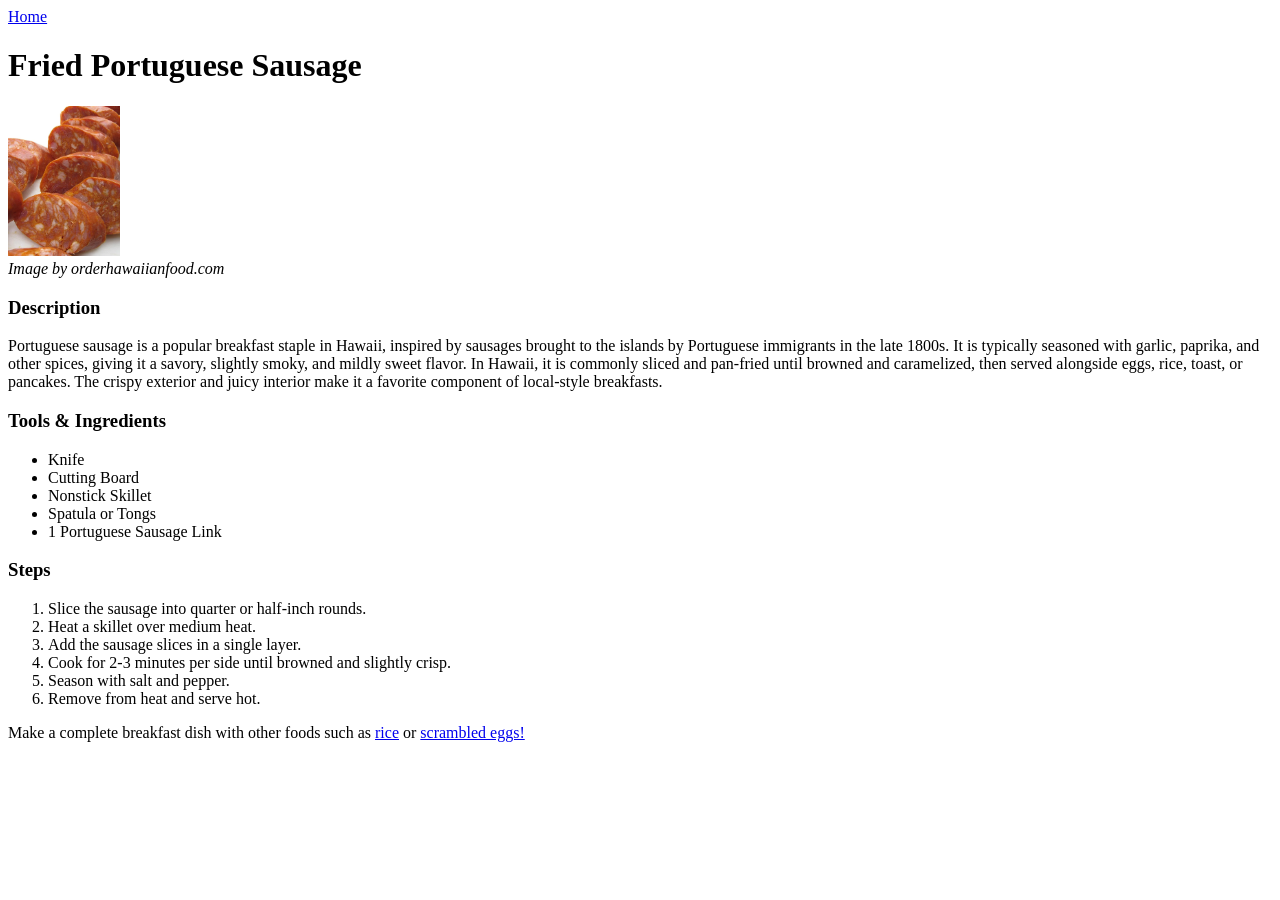
==== recipes/fried-portuguese-sausage.html @ e0628b76 "Added README, index.html, recipes, and images" ====
<!DOCTYPE html>
<html lang="en">
<head>
    <meta charset="UTF-8">
    <meta name="viewport" content="width=device-width, initial-scale=1.0">
    <title>Fried Portuguese Sausage</title>
</head>
<body>
    <a href="../index.html">Home</a>
    <h1>Fried Portuguese Sausage</h1>
    <img src="../images/fried-portuguese-sausage.webp" height="150px">
    <br><em>Image by orderhawaiianfood.com</em>
    <h3>Description</h3>
    <p>
        Portuguese sausage is a popular breakfast staple in Hawaii, inspired by sausages brought to the islands by Portuguese 
        immigrants in the late 1800s. It is typically seasoned with garlic, paprika, and other spices, giving it a savory, slightly 
        smoky, and mildly sweet flavor. In Hawaii, it is commonly sliced and pan-fried until browned and caramelized, then served 
        alongside eggs, rice, toast, or pancakes. The crispy exterior and juicy interior make it a favorite component of local-style 
        breakfasts.
    </p>
    <h3>Tools & Ingredients</h3>
    <ul>
        <li>Knife</li>
        <li>Cutting Board</li>
        <li>Nonstick Skillet</li>
        <li>Spatula or Tongs</li>
        <li>1 Portuguese Sausage Link</li>
    </ul>
    <h3>Steps</h3>
    <ol>
        <li>Slice the sausage into quarter or half-inch rounds.</li>
        <li>Heat a skillet over medium heat.</li>
        <li>Add the sausage slices in a single layer.</li>
        <li>Cook for 2-3 minutes per side until browned and slightly crisp.</li>
        <li>Season with salt and pepper.</li>
        <li>Remove from heat and serve hot.</li>
    </ol>
    <p>
        Make a complete breakfast dish with other foods such as <a href="../recipes/rice.html">rice</a> or 
        <a href="../recipes/scrambled-eggs.html">scrambled eggs!</a>
    </p>



</body>
</html>
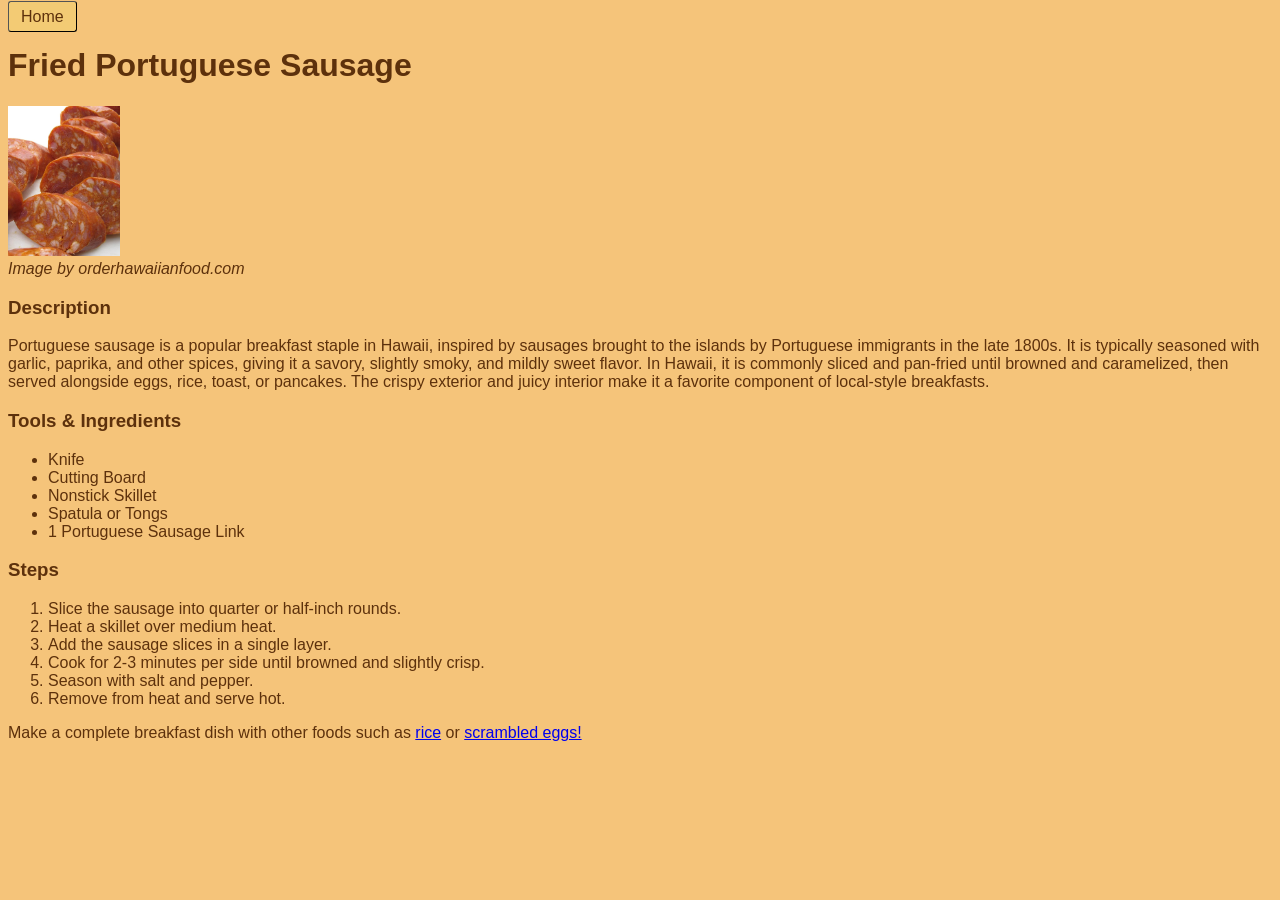
==== commit 14071511: "Added CSS and ammended HTML files to reflect syles" ====
--- a/recipes/fried-portuguese-sausage.html
+++ b/recipes/fried-portuguese-sausage.html
@@ -3,29 +3,35 @@
 <head>
     <meta charset="UTF-8">
     <meta name="viewport" content="width=device-width, initial-scale=1.0">
+    <link rel="stylesheet" href="../styles.css">
     <title>Fried Portuguese Sausage</title>
 </head>
 <body>
-    <a href="../index.html">Home</a>
+    <a class="home-button" href="../index.html">Home</a>
     <h1>Fried Portuguese Sausage</h1>
     <img src="../images/fried-portuguese-sausage.webp" height="150px">
     <br><em>Image by orderhawaiianfood.com</em>
-    <h3>Description</h3>
-    <p>
-        Portuguese sausage is a popular breakfast staple in Hawaii, inspired by sausages brought to the islands by Portuguese 
-        immigrants in the late 1800s. It is typically seasoned with garlic, paprika, and other spices, giving it a savory, slightly 
-        smoky, and mildly sweet flavor. In Hawaii, it is commonly sliced and pan-fried until browned and caramelized, then served 
-        alongside eggs, rice, toast, or pancakes. The crispy exterior and juicy interior make it a favorite component of local-style 
-        breakfasts.
-    </p>
-    <h3>Tools & Ingredients</h3>
-    <ul>
-        <li>Knife</li>
-        <li>Cutting Board</li>
-        <li>Nonstick Skillet</li>
-        <li>Spatula or Tongs</li>
-        <li>1 Portuguese Sausage Link</li>
-    </ul>
+    <div class="description">
+        <h3>Description</h3>
+        <p>
+            Portuguese sausage is a popular breakfast staple in Hawaii, inspired by sausages brought to the islands by Portuguese 
+            immigrants in the late 1800s. It is typically seasoned with garlic, paprika, and other spices, giving it a savory, slightly 
+            smoky, and mildly sweet flavor. In Hawaii, it is commonly sliced and pan-fried until browned and caramelized, then served 
+            alongside eggs, rice, toast, or pancakes. The crispy exterior and juicy interior make it a favorite component of local-style 
+            breakfasts.
+        </p>
+    </div>
+    <div class="ingredients">
+        <h3>Tools & Ingredients</h3>
+        <ul>
+            <li>Knife</li>
+            <li>Cutting Board</li>
+            <li>Nonstick Skillet</li>
+            <li>Spatula or Tongs</li>
+            <li>1 Portuguese Sausage Link</li>
+        </ul>
+    </div>
+    <div></div>
     <h3>Steps</h3>
     <ol>
         <li>Slice the sausage into quarter or half-inch rounds.</li>
--- a/styles.css
+++ b/styles.css
@@ -0,0 +1,28 @@
+body {
+    font-family: Georgia, Helvetica, sans-serif;
+    background-color: #f5c47a;
+    color: #5d310c;
+}
+
+.title {
+    font-family: Georgia;
+    font-size: 32px;
+}
+
+a.home-button {
+    padding: 6px 12px;
+    border: 1px outset buttonborder;
+    border-radius: 3px;
+    color:#5d310c;
+    background-color: #f3cb74;
+    text-decoration: none;
+}
+
+a.nav-button {
+    padding: 6px 12px;
+    border: 1px outset buttonborder;
+    border-radius: 3px;
+    color:#5d310c;
+    background-color: #f3cb74;
+    text-decoration: none;
+}
